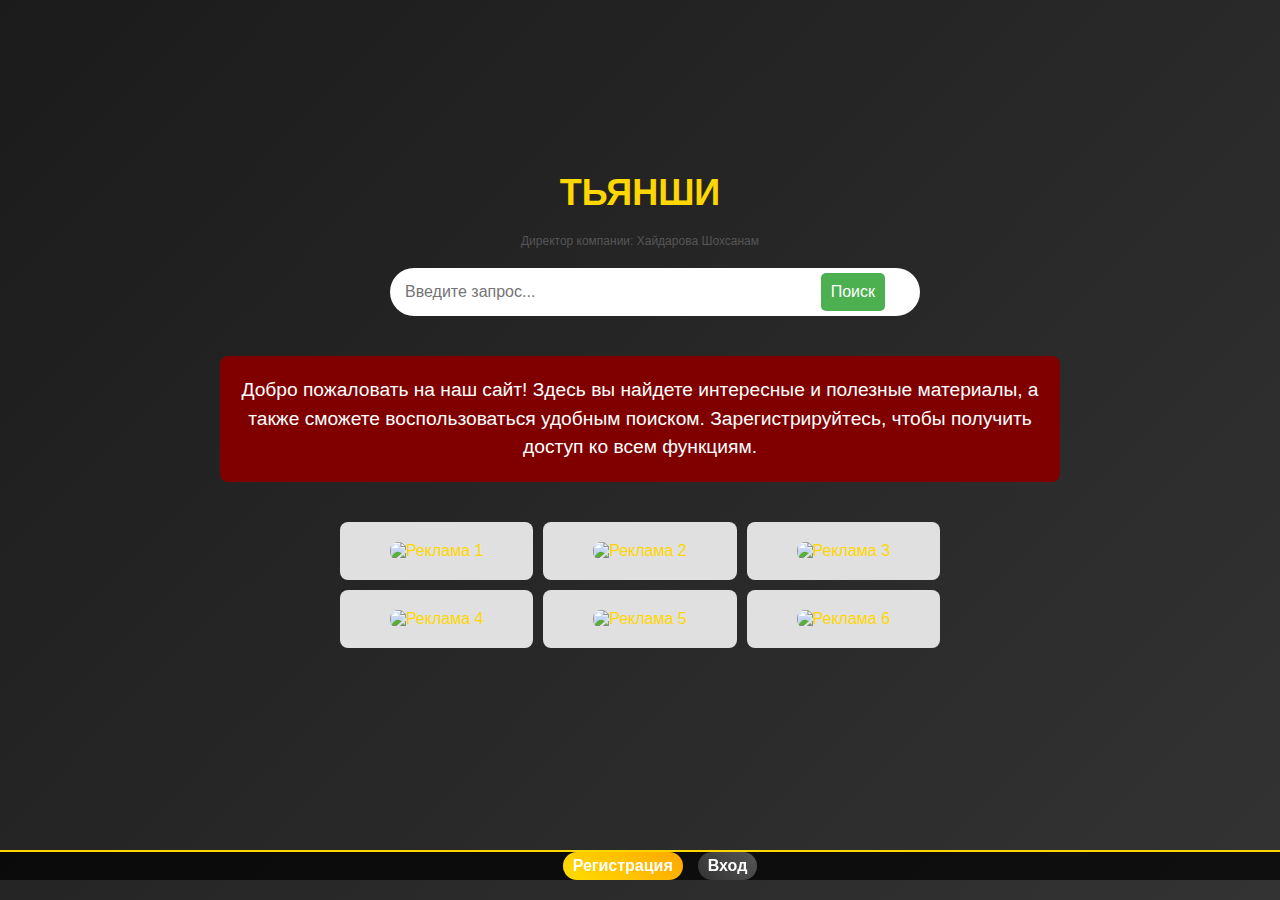
==== index.html @ 622d70b5 "Update index.html" ====
<!DOCTYPE html>
<html lang="ru">
<head>
    <meta charset="UTF-8">
    <meta name="viewport" content="width=device-width, initial-scale=1.0">
    <title>Главная страница</title>
    <link rel="stylesheet" href="styles.css">
    <style>
        /* Основные стили для страницы */
        body, html {
            margin: 0;
            padding: 0;
            height: 100%;
            font-family: Arial, sans-serif;
            display: flex;
            flex-direction: column; /* Включаем флекс-контейнер для вертикального размещения */
            justify-content: space-between; /* Располагаем элементы по вертикали */
            background-color: #f4f4f4; /* Цвет фона страницы */
        }

        .container {
            display: flex;
            flex-direction: column;
            align-items: center;
            padding: 20px;
            width: 100%;
            max-width: 800px;
            flex-grow: 1; /* Чтобы контейнер растягивался */
            margin-bottom: 60px; /* Отступ снизу, чтобы кнопки не перекрывались */
        }

        .logo {
            font-size: 36px;
            font-weight: bold;
            margin-bottom: 20px;
            text-align: center;
        }

        .author {
            font-size: 12px;
            color: #555;
            text-align: center;
            margin-bottom: 20px;
        }

        .search-bar {
            margin-bottom: 20px;
            text-align: center;
        }

        .search-bar input {
            padding: 10px;
            width: 300px;
            border: 1px solid #ccc;
            border-radius: 5px;
        }

        .search-bar button {
            padding: 10px;
            background-color: #4CAF50;
            color: white;
            border: none;
            cursor: pointer;
            margin-left: 10px;
            border-radius: 5px;
        }

        .info-panel {
            margin-top: 20px;
            padding: 20px;
            background-color: #800000;
            border-radius: 8px;
            margin-bottom: 20px;
            width: 100%;
            max-width: 800px;
            color: white;
            text-align: center;
        }

        .ad-container {
            display: grid;
            grid-template-columns: repeat(3, 1fr);
            gap: 10px;
            width: 100%;
            margin-bottom: 20px;
        }

        .ad-panel {
            background-color: #e0e0e0;
            padding: 20px;
            text-align: center;
            border-radius: 8px;
        }

        .ad-panel img {
            width: 100%;
            height: auto;
            max-height: 150px;
            border-radius: 8px;
        }

        .buttons-container {
            display: flex;
            justify-content: center; /* Центрируем кнопки */
            align-items: center; /* Центрируем кнопки по вертикали */
            gap: 15px;
            width: 100%;
            margin-top: 20px;
            position: fixed;
            bottom: 20px; /* Кнопки всегда внизу */
            left: 0;
            right: 0;
            padding: 0 20px;
        }

        .buttons-container a {
            text-decoration: none;
        }

        .register-btn, .login-btn {
            padding: 5px 10px;
            background-color: #4CAF50;
            color: white;
            border: none;
            cursor: pointer;
            border-radius: 18px;
            font-size: 16px;
            transition: background-color 0.3s;
        }

        .register-btn:hover, .login-btn:hover {
            background-color: #45a049;
        }

        /* Для прокрутки страницы */
        body {
            overflow-y: auto;
            min-height: 100vh;
        }
    </style>
</head>
<body>
    <div class="container">
        <div class="logo">Тьянши</div>
        <div class="author">Директор компании: Хайдарова Шохсанам</div>
        <div class="search-bar">
            <input type="text" placeholder="Введите запрос...">
            <button type="submit">Поиск</button>
        </div>
        <div class="info-panel">
            Добро пожаловать на наш сайт! Здесь вы найдете интересные и полезные материалы, а также сможете воспользоваться удобным поиском. Зарегистрируйтесь, чтобы получить доступ ко всем функциям.
        </div>
        <div class="ad-container">
            <div class="ad-panel">
                <img src="https://ir-i.tiens.com/pocket-ir/i/album/RU/202404/2759833370383851521.jpg?template=2&shape=2&w=0&h=196&q=80&format=webp" alt="Реклама 1">
            </div>
            <div class="ad-panel">
                <img src="https://ir-i.tiens.com/pocket-ir/i/album/RU/202404/2759841960318443529.jpg?template=2&shape=2&w=0&h=196&q=80&format=webp" alt="Реклама 2">
            </div>
            <div class="ad-panel">
                <img src="https://images.unsplash.com/photo-1441984904996-e0b6ba687e04?q=80&w=870&auto=format&fit=crop&ixlib=rb-4.0.3&ixid=M3wxMjA3fDB8MHxwaG90by1wYWdlfHx8fGVufDB8fHx8fA%3D%3D" alt="Реклама 3">
            </div>
            <div class="ad-panel">
                <img src="https://via.placeholder.com/300x150" alt="Реклама 4">
            </div>
            <div class="ad-panel">
                <img src="https://via.placeholder.com/300x150" alt="Реклама 5">
            </div>
            <div class="ad-panel">
                <img src="https://via.placeholder.com/300x150" alt="Реклама 6">
            </div>
        </div>
    </div>
    <div class="buttons-container">
        <a href="register.html">
            <button class="register-btn">Регистрация</button>
        </a>
        <a href="login.html">
            <button class="login-btn">Вход</button>
        </a>
    </div>
</body>
</html>
---- styles.css ----
/* Общие стили для страницы */
body, html {
    margin: 0;
    padding: 0;
    width: 100%;
    height: 100vh;
    display: flex;
    flex-direction: column;
    align-items: center;
    justify-content: center;
    background: linear-gradient(135deg, #1b1b1b, #333);
    font-family: Arial, sans-serif;
    color: #ffffff;
    overflow: hidden;
}

.container {
    text-align: center;
    max-width: 600px;
    flex: 1;
    display: flex;
    flex-direction: column;
    align-items: center;
    justify-content: center;
}

.logo {
    font-size: 3em;
    font-weight: bold;
    color: #ffd700;
    margin-bottom: 20px;
    text-transform: uppercase;
}

.search-bar {
    position: relative;
    width: 100%;
    max-width: 500px;
    margin-bottom: 20px;
}

.search-bar input[type="text"] {
    width: 100%;
    padding: 15px;
    border: none;
    border-radius: 50px;
    outline: none;
    font-size: 1em;
    color: #333;
}

.search-bar button {
    position: absolute;
    right: 5px;
    top: 5px;
    bottom: 5px;
    border: none;
    background-color: #ffd700;
    color: #333;
    padding: 0 20px;
    border-radius: 50px;
    font-size: 1em;
    cursor: pointer;
    transition: background 0.3s ease;
}

.info-panel {
    background-color: rgba(255, 255, 255, 0.1);
    padding: 20px;
    border-radius: 10px;
    font-size: 1.2em;
    line-height: 1.5;
    margin-top: 20px;
    margin-bottom: 20px;
}

.ad-container {
    display: grid;
    grid-template-columns: repeat(3, 1fr);
    gap: 10px;
    margin-top: 20px;
    width: 100%;
    max-width: 600px;
}

.ad-panel {
    background-color: rgba(255, 255, 255, 0.1);
    border-radius: 10px;
    padding: 20px;
    text-align: center;
    font-size: 1em;
    color: #ffd700;
}

/* Кнопки регистрации и входа закреплены внизу */
.buttons-container {
    width: 100%;
    position: fixed;
    bottom: 0;
    left: 0;
    background-color: rgba(0, 0, 0, 0.7);
    padding: 20px 0;
    display: flex;
    justify-content: center;
    align-items: center;
    gap: 15px;
    border-top: 2px solid #ffd700;
}

.buttons button {
    padding: 15px 30px;
    border: none;
    border-radius: 50px;
    font-size: 1.1em;
    cursor: pointer;
    margin: 0;
    transition: transform 0.3s, box-shadow 0.3s, background 0.3s;
    box-shadow: 0 8px 20px rgba(0, 0, 0, 0.5);
    color: #fff;
}

.register-btn {
    background: linear-gradient(45deg, #ffdd00, #ffa700);
    font-weight: bold;
}

.register-btn:hover {
    transform: scale(1.05);
    box-shadow: 0 10px 30px rgba(255, 215, 0, 0.6);
    background: linear-gradient(45deg, #ffa700, #ffdd00);
}

.login-btn {
    background: linear-gradient(45deg, #333, #555);
    color: #ffd700;
    font-weight: bold;
    border: 2px solid #ffd700;
}

.login-btn:hover {
    transform: scale(1.05);
    box-shadow: 0 10px 30px rgba(255, 215, 0, 0.6);
    background: #ffd700;
    color: #333;
}

@media (max-width: 600px) {
    .buttons button {
        padding: 12px 25px;
        font-size: 1em;
    }
}
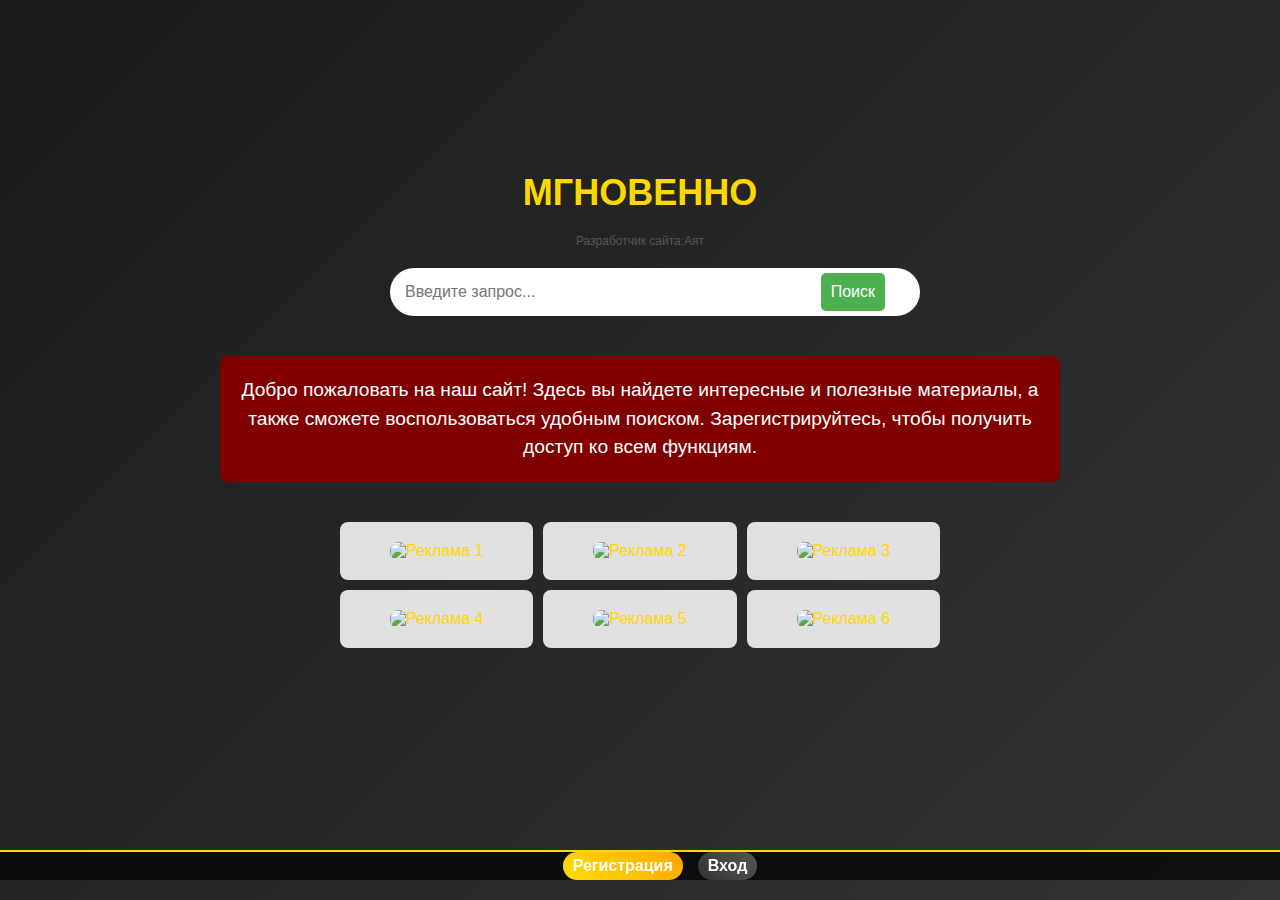
==== commit 0e22f415: "Update index.html" ====
--- a/index.html
+++ b/index.html
@@ -141,8 +141,8 @@
 </head>
 <body>
     <div class="container">
-        <div class="logo">Тьянши</div>
-        <div class="author">Директор компании: Хайдарова Шохсанам</div>
+        <div class="logo">мгновенно</div>
+        <div class="author">Разработчик сайта:Аят</div>
         <div class="search-bar">
             <input type="text" placeholder="Введите запрос...">
             <button type="submit">Поиск</button>
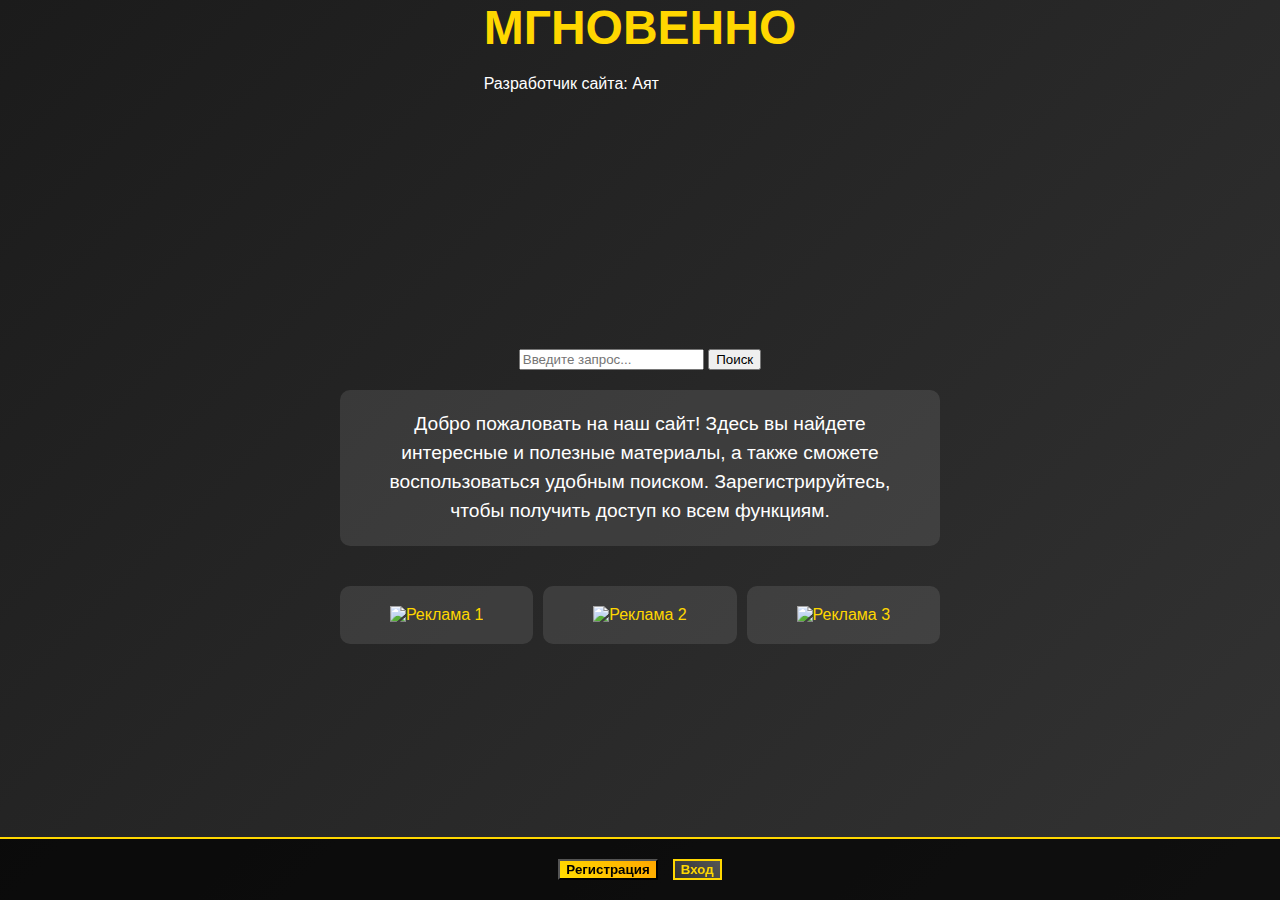
==== commit d5280f01: "Update index.html" ====
--- a/index.html
+++ b/index.html
@@ -4,153 +4,27 @@
     <meta charset="UTF-8">
     <meta name="viewport" content="width=device-width, initial-scale=1.0">
     <title>Главная страница</title>
-    <link rel="stylesheet" href="styles.css">
-    <style>
-        /* Основные стили для страницы */
-        body, html {
-            margin: 0;
-            padding: 0;
-            height: 100%;
-            font-family: Arial, sans-serif;
-            display: flex;
-            flex-direction: column; /* Включаем флекс-контейнер для вертикального размещения */
-            justify-content: space-between; /* Располагаем элементы по вертикали */
-            background-color: #f4f4f4; /* Цвет фона страницы */
-        }
-
-        .container {
-            display: flex;
-            flex-direction: column;
-            align-items: center;
-            padding: 20px;
-            width: 100%;
-            max-width: 800px;
-            flex-grow: 1; /* Чтобы контейнер растягивался */
-            margin-bottom: 60px; /* Отступ снизу, чтобы кнопки не перекрывались */
-        }
-
-        .logo {
-            font-size: 36px;
-            font-weight: bold;
-            margin-bottom: 20px;
-            text-align: center;
-        }
-
-        .author {
-            font-size: 12px;
-            color: #555;
-            text-align: center;
-            margin-bottom: 20px;
-        }
-
-        .search-bar {
-            margin-bottom: 20px;
-            text-align: center;
-        }
-
-        .search-bar input {
-            padding: 10px;
-            width: 300px;
-            border: 1px solid #ccc;
-            border-radius: 5px;
-        }
-
-        .search-bar button {
-            padding: 10px;
-            background-color: #4CAF50;
-            color: white;
-            border: none;
-            cursor: pointer;
-            margin-left: 10px;
-            border-radius: 5px;
-        }
-
-        .info-panel {
-            margin-top: 20px;
-            padding: 20px;
-            background-color: #800000;
-            border-radius: 8px;
-            margin-bottom: 20px;
-            width: 100%;
-            max-width: 800px;
-            color: white;
-            text-align: center;
-        }
-
-        .ad-container {
-            display: grid;
-            grid-template-columns: repeat(3, 1fr);
-            gap: 10px;
-            width: 100%;
-            margin-bottom: 20px;
-        }
-
-        .ad-panel {
-            background-color: #e0e0e0;
-            padding: 20px;
-            text-align: center;
-            border-radius: 8px;
-        }
-
-        .ad-panel img {
-            width: 100%;
-            height: auto;
-            max-height: 150px;
-            border-radius: 8px;
-        }
-
-        .buttons-container {
-            display: flex;
-            justify-content: center; /* Центрируем кнопки */
-            align-items: center; /* Центрируем кнопки по вертикали */
-            gap: 15px;
-            width: 100%;
-            margin-top: 20px;
-            position: fixed;
-            bottom: 20px; /* Кнопки всегда внизу */
-            left: 0;
-            right: 0;
-            padding: 0 20px;
-        }
-
-        .buttons-container a {
-            text-decoration: none;
-        }
-
-        .register-btn, .login-btn {
-            padding: 5px 10px;
-            background-color: #4CAF50;
-            color: white;
-            border: none;
-            cursor: pointer;
-            border-radius: 18px;
-            font-size: 16px;
-            transition: background-color 0.3s;
-        }
-
-        .register-btn:hover, .login-btn:hover {
-            background-color: #45a049;
-        }
-
-        /* Для прокрутки страницы */
-        body {
-            overflow-y: auto;
-            min-height: 100vh;
-        }
-    </style>
+    <link rel="stylesheet" href="styles.css"> <!-- Стили выносятся в отдельный файл -->
 </head>
 <body>
-    <div class="container">
+    <header>
         <div class="logo">мгновенно</div>
-        <div class="author">Разработчик сайта:Аят</div>
-        <div class="search-bar">
-            <input type="text" placeholder="Введите запрос...">
-            <button type="submit">Поиск</button>
-        </div>
-        <div class="info-panel">
+        <div class="author">Разработчик сайта: Аят</div>
+    </header>
+
+    <main class="container">
+        <section class="search-section">
+            <form class="search-form">
+                <input type="text" placeholder="Введите запрос..." aria-label="Поиск">
+                <button type="submit">Поиск</button>
+            </form>
+        </section>
+
+        <section class="info-panel">
             Добро пожаловать на наш сайт! Здесь вы найдете интересные и полезные материалы, а также сможете воспользоваться удобным поиском. Зарегистрируйтесь, чтобы получить доступ ко всем функциям.
-        </div>
-        <div class="ad-container">
+        </section>
+
+        <section class="ad-container">
             <div class="ad-panel">
                 <img src="https://ir-i.tiens.com/pocket-ir/i/album/RU/202404/2759833370383851521.jpg?template=2&shape=2&w=0&h=196&q=80&format=webp" alt="Реклама 1">
             </div>
@@ -160,24 +34,16 @@
             <div class="ad-panel">
                 <img src="https://images.unsplash.com/photo-1441984904996-e0b6ba687e04?q=80&w=870&auto=format&fit=crop&ixlib=rb-4.0.3&ixid=M3wxMjA3fDB8MHxwaG90by1wYWdlfHx8fGVufDB8fHx8fA%3D%3D" alt="Реклама 3">
             </div>
-            <div class="ad-panel">
-                <img src="https://via.placeholder.com/300x150" alt="Реклама 4">
-            </div>
-            <div class="ad-panel">
-                <img src="https://via.placeholder.com/300x150" alt="Реклама 5">
-            </div>
-            <div class="ad-panel">
-                <img src="https://via.placeholder.com/300x150" alt="Реклама 6">
-            </div>
-        </div>
-    </div>
-    <div class="buttons-container">
+        </section>
+    </main>
+
+    <footer class="buttons-container">
         <a href="register.html">
             <button class="register-btn">Регистрация</button>
         </a>
         <a href="login.html">
             <button class="login-btn">Вход</button>
         </a>
-    </div>
+    </footer>
 </body>
 </html>
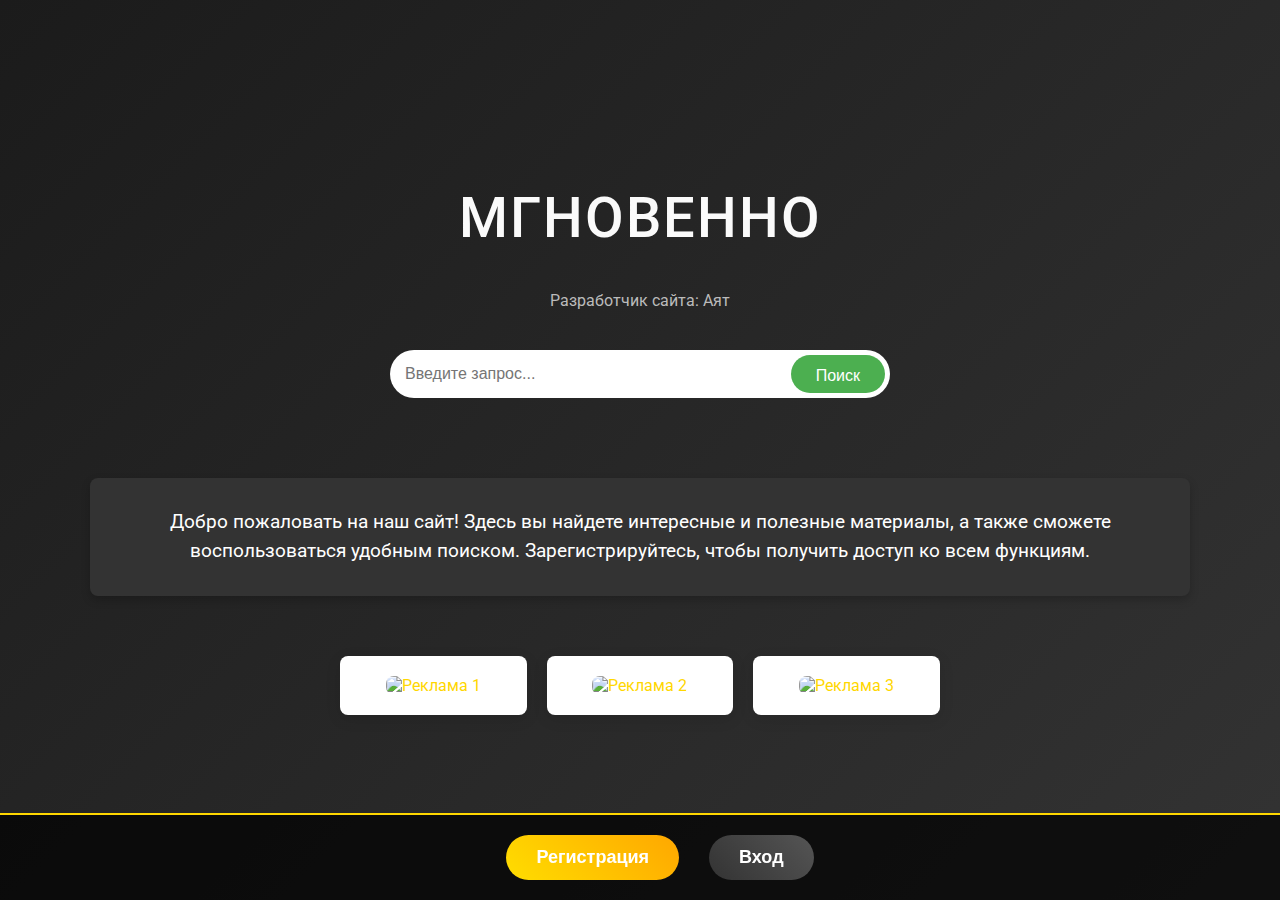
==== commit 75ca01b8: "Update index.html" ====
--- a/index.html
+++ b/index.html
@@ -4,27 +4,170 @@
     <meta charset="UTF-8">
     <meta name="viewport" content="width=device-width, initial-scale=1.0">
     <title>Главная страница</title>
-    <link rel="stylesheet" href="styles.css"> <!-- Стили выносятся в отдельный файл -->
+    <link href="https://fonts.googleapis.com/css2?family=Roboto:wght@400;500&display=swap" rel="stylesheet">
+    <link rel="stylesheet" href="styles.css">
+    <style>
+        /* Основные стили для страницы */
+        body, html {
+            margin: 0;
+            padding: 0;
+            height: 100%;
+            font-family: 'Roboto', sans-serif;
+            background-color: #2f353b; /* Графитовый фон */
+            color: #fafafa; /* Светлый текст для контраста */
+            display: flex;
+            flex-direction: column;
+            justify-content: space-between;
+        }
+
+        .container {
+            max-width: 1100px;
+            margin: 0 auto;
+            padding: 50px 20px;
+            text-align: center;
+            flex-grow: 1;
+        }
+
+        .logo {
+            font-size: 56px;
+            font-weight: 500;
+            color: #fafafa;
+            letter-spacing: 2px;
+            margin-bottom: 40px;
+            text-transform: uppercase;
+        }
+
+        .author {
+            font-size: 16px;
+            color: #bbb;
+            margin-bottom: 40px;
+        }
+
+        .search-bar {
+            display: flex;
+            justify-content: center;
+            gap: 15px;
+            margin-bottom: 50px;
+        }
+
+        .search-bar input {
+            padding: 12px 20px;
+            font-size: 16px;
+            width: 300px;
+            border: 2px solid #444;
+            border-radius: 50px;
+            outline: none;
+            transition: border-color 0.3s ease;
+        }
+
+        .search-bar input:focus {
+            border-color: #4CAF50;
+        }
+
+        .search-bar button {
+            padding: 12px 25px;
+            background-color: #4CAF50;
+            color: white;
+            border: none;
+            cursor: pointer;
+            border-radius: 50px;
+            font-size: 16px;
+            transition: background-color 0.3s ease;
+        }
+
+        .search-bar button:hover {
+            background-color: #45a049;
+        }
+
+        .info-panel {
+            margin-top: 30px;
+            padding: 30px;
+            background-color: #333;
+            color: white;
+            border-radius: 8px;
+            box-shadow: 0 4px 10px rgba(0, 0, 0, 0.2);
+        }
+
+        .ad-container {
+            display: grid;
+            grid-template-columns: repeat(3, 1fr);
+            gap: 20px;
+            margin-top: 40px;
+        }
+
+        .ad-panel {
+            background-color: #fff;
+            padding: 20px;
+            border-radius: 8px;
+            box-shadow: 0 4px 15px rgba(0, 0, 0, 0.1);
+            transition: transform 0.3s ease;
+        }
+
+        .ad-panel:hover {
+            transform: translateY(-10px);
+        }
+
+        .ad-panel img {
+            width: 100%;
+            height: auto;
+            border-radius: 8px;
+        }
+
+        .buttons-container {
+            display: flex;
+            justify-content: center;
+            gap: 30px;
+            padding: 20px;
+            margin-top: 50px;
+        }
+
+        .register-btn, .login-btn {
+            padding: 12px 30px;
+            background-color: #4CAF50;
+            color: white;
+            border: none;
+            cursor: pointer;
+            border-radius: 50px;
+            font-size: 18px;
+            transition: background-color 0.3s ease, transform 0.3s ease;
+        }
+
+        .register-btn:hover, .login-btn:hover {
+            background-color: #45a049;
+            transform: translateY(-5px);
+        }
+
+        /* Адаптивность */
+        @media (max-width: 768px) {
+            .ad-container {
+                grid-template-columns: 1fr 1fr;
+            }
+
+            .buttons-container {
+                flex-direction: column;
+            }
+        }
+
+    </style>
 </head>
 <body>
-    <header>
+    <div class="container">
         <div class="logo">мгновенно</div>
         <div class="author">Разработчик сайта: Аят</div>
-    </header>
 
-    <main class="container">
-        <section class="search-section">
-            <form class="search-form">
-                <input type="text" placeholder="Введите запрос..." aria-label="Поиск">
-                <button type="submit">Поиск</button>
-            </form>
-        </section>
+        <!-- Поиск -->
+        <div class="search-bar">
+            <input type="text" placeholder="Введите запрос...">
+            <button type="submit">Поиск</button>
+        </div>
 
-        <section class="info-panel">
+        <!-- Информационная панель -->
+        <div class="info-panel">
             Добро пожаловать на наш сайт! Здесь вы найдете интересные и полезные материалы, а также сможете воспользоваться удобным поиском. Зарегистрируйтесь, чтобы получить доступ ко всем функциям.
-        </section>
+        </div>
 
-        <section class="ad-container">
+        <!-- Рекламные блоки -->
+        <div class="ad-container">
             <div class="ad-panel">
                 <img src="https://ir-i.tiens.com/pocket-ir/i/album/RU/202404/2759833370383851521.jpg?template=2&shape=2&w=0&h=196&q=80&format=webp" alt="Реклама 1">
             </div>
@@ -34,16 +177,17 @@
             <div class="ad-panel">
                 <img src="https://images.unsplash.com/photo-1441984904996-e0b6ba687e04?q=80&w=870&auto=format&fit=crop&ixlib=rb-4.0.3&ixid=M3wxMjA3fDB8MHxwaG90by1wYWdlfHx8fGVufDB8fHx8fA%3D%3D" alt="Реклама 3">
             </div>
-        </section>
-    </main>
+        </div>
 
-    <footer class="buttons-container">
-        <a href="register.html">
-            <button class="register-btn">Регистрация</button>
-        </a>
-        <a href="login.html">
-            <button class="login-btn">Вход</button>
-        </a>
-    </footer>
+        <!-- Кнопки для регистрации и входа -->
+        <div class="buttons-container">
+            <a href="register.html">
+                <button class="register-btn">Регистрация</button>
+            </a>
+            <a href="login.html">
+                <button class="login-btn">Вход</button>
+            </a>
+        </div>
+    </div>
 </body>
 </html>
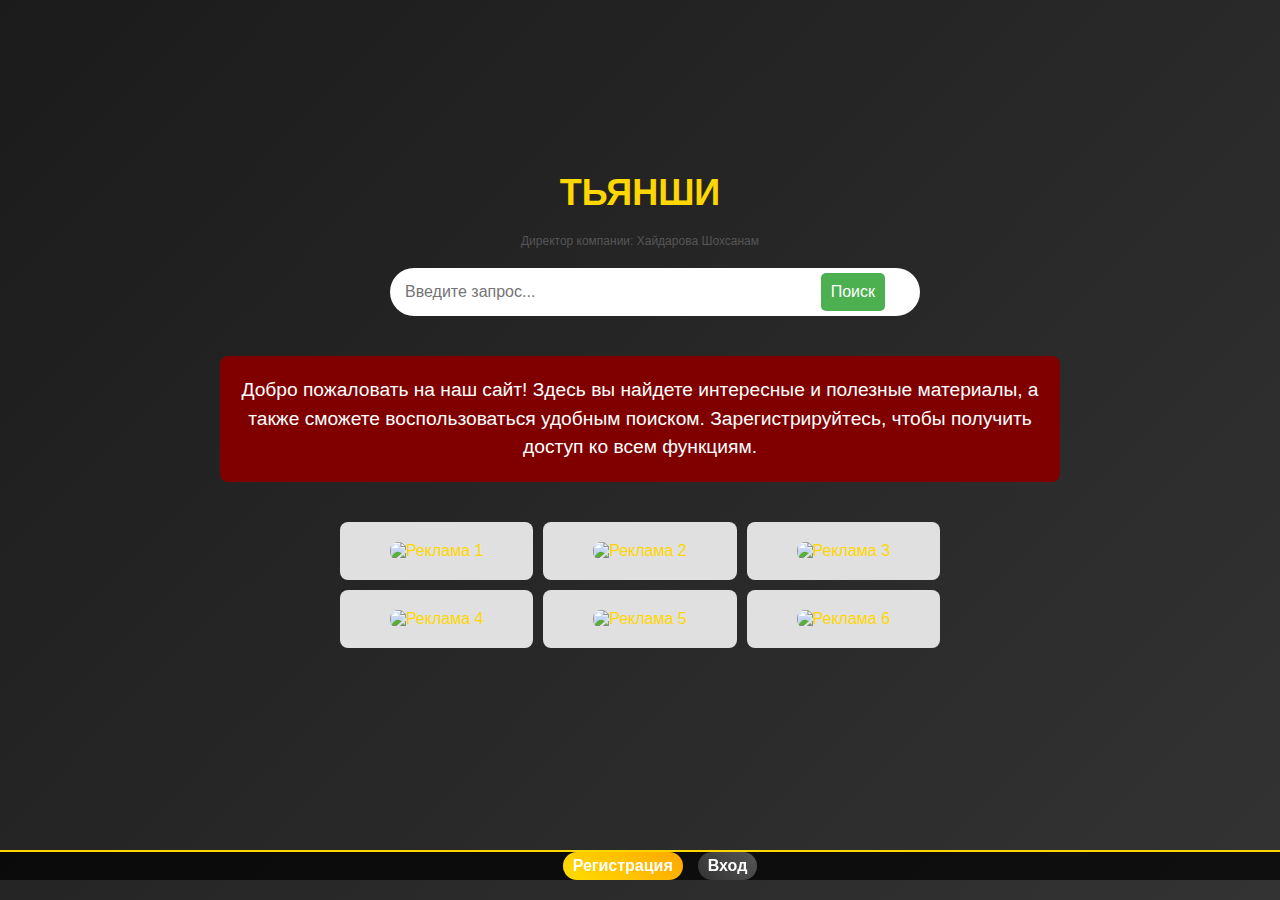
==== commit 8ee1f552: "Update index.html" ====
--- a/index.html
+++ b/index.html
@@ -4,7 +4,6 @@
     <meta charset="UTF-8">
     <meta name="viewport" content="width=device-width, initial-scale=1.0">
     <title>Главная страница</title>
-    <link href="https://fonts.googleapis.com/css2?family=Roboto:wght@400;500&display=swap" rel="stylesheet">
     <link rel="stylesheet" href="styles.css">
     <style>
         /* Основные стили для страницы */
@@ -12,161 +11,145 @@
             margin: 0;
             padding: 0;
             height: 100%;
-            font-family: 'Roboto', sans-serif;
-            background-color: #2f353b; /* Графитовый фон */
-            color: #fafafa; /* Светлый текст для контраста */
+            font-family: Arial, sans-serif;
             display: flex;
-            flex-direction: column;
-            justify-content: space-between;
+            flex-direction: column; /* Включаем флекс-контейнер для вертикального размещения */
+            justify-content: space-between; /* Располагаем элементы по вертикали */
+            background-color: #f4f4f4; /* Цвет фона страницы */
         }
 
         .container {
-            max-width: 1100px;
-            margin: 0 auto;
-            padding: 50px 20px;
-            text-align: center;
-            flex-grow: 1;
+            display: flex;
+            flex-direction: column;
+            align-items: center;
+            padding: 20px;
+            width: 100%;
+            max-width: 800px;
+            flex-grow: 1; /* Чтобы контейнер растягивался */
+            margin-bottom: 60px; /* Отступ снизу, чтобы кнопки не перекрывались */
         }
 
         .logo {
-            font-size: 56px;
-            font-weight: 500;
-            color: #fafafa;
-            letter-spacing: 2px;
-            margin-bottom: 40px;
-            text-transform: uppercase;
+            font-size: 36px;
+            font-weight: bold;
+            margin-bottom: 20px;
+            text-align: center;
         }
 
         .author {
-            font-size: 16px;
-            color: #bbb;
-            margin-bottom: 40px;
+            font-size: 12px;
+            color: #555;
+            text-align: center;
+            margin-bottom: 20px;
         }
 
         .search-bar {
-            display: flex;
-            justify-content: center;
-            gap: 15px;
-            margin-bottom: 50px;
+            margin-bottom: 20px;
+            text-align: center;
         }
 
         .search-bar input {
-            padding: 12px 20px;
-            font-size: 16px;
+            padding: 10px;
             width: 300px;
-            border: 2px solid #444;
-            border-radius: 50px;
-            outline: none;
-            transition: border-color 0.3s ease;
-        }
-
-        .search-bar input:focus {
-            border-color: #4CAF50;
+            border: 1px solid #ccc;
+            border-radius: 5px;
         }
 
         .search-bar button {
-            padding: 12px 25px;
+            padding: 10px;
             background-color: #4CAF50;
             color: white;
             border: none;
             cursor: pointer;
-            border-radius: 50px;
-            font-size: 16px;
-            transition: background-color 0.3s ease;
-        }
-
-        .search-bar button:hover {
-            background-color: #45a049;
+            margin-left: 10px;
+            border-radius: 5px;
         }
 
         .info-panel {
-            margin-top: 30px;
-            padding: 30px;
-            background-color: #333;
+            margin-top: 20px;
+            padding: 20px;
+            background-color: #800000;
+            border-radius: 8px;
+            margin-bottom: 20px;
+            width: 100%;
+            max-width: 800px;
             color: white;
-            border-radius: 8px;
-            box-shadow: 0 4px 10px rgba(0, 0, 0, 0.2);
+            text-align: center;
         }
 
         .ad-container {
             display: grid;
             grid-template-columns: repeat(3, 1fr);
-            gap: 20px;
-            margin-top: 40px;
+            gap: 10px;
+            width: 100%;
+            margin-bottom: 20px;
         }
 
         .ad-panel {
-            background-color: #fff;
+            background-color: #e0e0e0;
             padding: 20px;
+            text-align: center;
             border-radius: 8px;
-            box-shadow: 0 4px 15px rgba(0, 0, 0, 0.1);
-            transition: transform 0.3s ease;
-        }
-
-        .ad-panel:hover {
-            transform: translateY(-10px);
         }
 
         .ad-panel img {
             width: 100%;
             height: auto;
+            max-height: 150px;
             border-radius: 8px;
         }
 
         .buttons-container {
             display: flex;
-            justify-content: center;
-            gap: 30px;
-            padding: 20px;
-            margin-top: 50px;
+            justify-content: center; /* Центрируем кнопки */
+            align-items: center; /* Центрируем кнопки по вертикали */
+            gap: 15px;
+            width: 100%;
+            margin-top: 20px;
+            position: fixed;
+            bottom: 20px; /* Кнопки всегда внизу */
+            left: 0;
+            right: 0;
+            padding: 0 20px;
+        }
+
+        .buttons-container a {
+            text-decoration: none;
         }
 
         .register-btn, .login-btn {
-            padding: 12px 30px;
+            padding: 5px 10px;
             background-color: #4CAF50;
             color: white;
             border: none;
             cursor: pointer;
-            border-radius: 50px;
-            font-size: 18px;
-            transition: background-color 0.3s ease, transform 0.3s ease;
+            border-radius: 18px;
+            font-size: 16px;
+            transition: background-color 0.3s;
         }
 
         .register-btn:hover, .login-btn:hover {
             background-color: #45a049;
-            transform: translateY(-5px);
         }
 
-        /* Адаптивность */
-        @media (max-width: 768px) {
-            .ad-container {
-                grid-template-columns: 1fr 1fr;
-            }
-
-            .buttons-container {
-                flex-direction: column;
-            }
+        /* Для прокрутки страницы */
+        body {
+            overflow-y: auto;
+            min-height: 100vh;
         }
-
     </style>
 </head>
 <body>
     <div class="container">
-        <div class="logo">мгновенно</div>
-        <div class="author">Разработчик сайта: Аят</div>
-
-        <!-- Поиск -->
+        <div class="logo">Тьянши</div>
+        <div class="author">Директор компании: Хайдарова Шохсанам</div>
         <div class="search-bar">
             <input type="text" placeholder="Введите запрос...">
             <button type="submit">Поиск</button>
         </div>
-
-        <!-- Информационная панель -->
         <div class="info-panel">
             Добро пожаловать на наш сайт! Здесь вы найдете интересные и полезные материалы, а также сможете воспользоваться удобным поиском. Зарегистрируйтесь, чтобы получить доступ ко всем функциям.
         </div>
-
-        <!-- Рекламные блоки -->
         <div class="ad-container">
             <div class="ad-panel">
                 <img src="https://ir-i.tiens.com/pocket-ir/i/album/RU/202404/2759833370383851521.jpg?template=2&shape=2&w=0&h=196&q=80&format=webp" alt="Реклама 1">
@@ -177,17 +160,24 @@
             <div class="ad-panel">
                 <img src="https://images.unsplash.com/photo-1441984904996-e0b6ba687e04?q=80&w=870&auto=format&fit=crop&ixlib=rb-4.0.3&ixid=M3wxMjA3fDB8MHxwaG90by1wYWdlfHx8fGVufDB8fHx8fA%3D%3D" alt="Реклама 3">
             </div>
+            <div class="ad-panel">
+                <img src="https://via.placeholder.com/300x150" alt="Реклама 4">
+            </div>
+            <div class="ad-panel">
+                <img src="https://via.placeholder.com/300x150" alt="Реклама 5">
+            </div>
+            <div class="ad-panel">
+                <img src="https://via.placeholder.com/300x150" alt="Реклама 6">
+            </div>
         </div>
-
-        <!-- Кнопки для регистрации и входа -->
-        <div class="buttons-container">
-            <a href="register.html">
-                <button class="register-btn">Регистрация</button>
-            </a>
-            <a href="login.html">
-                <button class="login-btn">Вход</button>
-            </a>
-        </div>
+    </div>
+    <div class="buttons-container">
+        <a href="register.html">
+            <button class="register-btn">Регистрация</button>
+        </a>
+        <a href="login.html">
+            <button class="login-btn">Вход</button>
+        </a>
     </div>
 </body>
 </html>
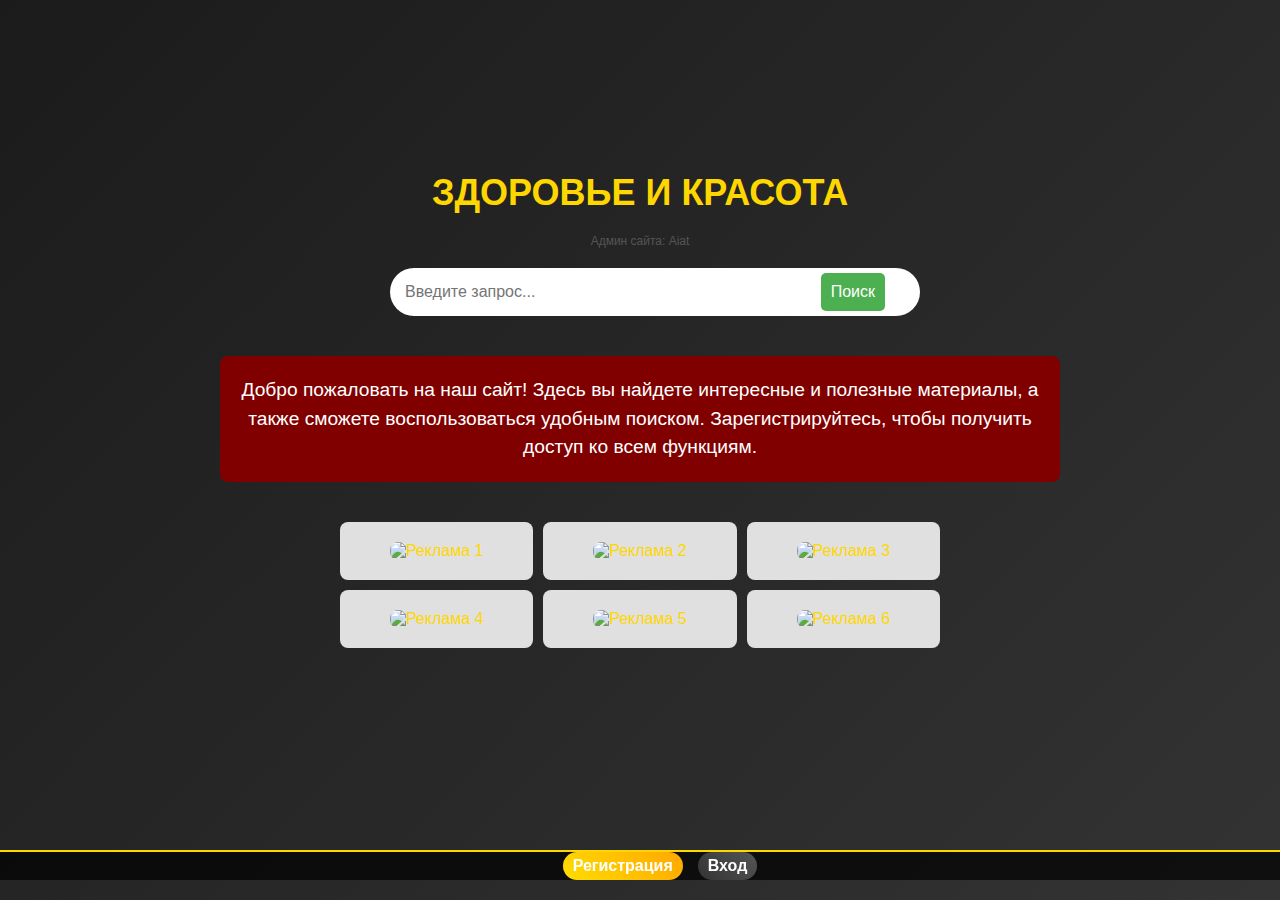
==== commit dda49b76: "Update index.html" ====
--- a/index.html
+++ b/index.html
@@ -141,8 +141,8 @@
 </head>
 <body>
     <div class="container">
-        <div class="logo">Тьянши</div>
-        <div class="author">Директор компании: Хайдарова Шохсанам</div>
+        <div class="logo">Здоровье и красота</div>
+        <div class="author">Админ сайта: Aiat</div>
         <div class="search-bar">
             <input type="text" placeholder="Введите запрос...">
             <button type="submit">Поиск</button>
--- a/styles.css
+++ b/styles.css
@@ -150,3 +150,34 @@
         font-size: 1em;
     }
 }
+.avatar-container {
+    display: flex;
+    align-items: center;
+    margin-bottom: 20px;
+}
+
+.avatar-container img {
+    width: 100px;
+    height: 100px;
+    border-radius: 50%;
+    border: 2px solid #fff;
+    margin-right: 20px;
+}
+
+.avatar-container input[type="file"] {
+    display: none;
+}
+
+.avatar-container label {
+    background-color: #4CAF50;
+    color: white;
+    padding: 8px 16px;
+    border-radius: 20px;
+    cursor: pointer;
+    font-size: 14px;
+    transition: background-color 0.3s ease;
+}
+
+.avatar-container label:hover {
+    background-color: #45a049;
+}
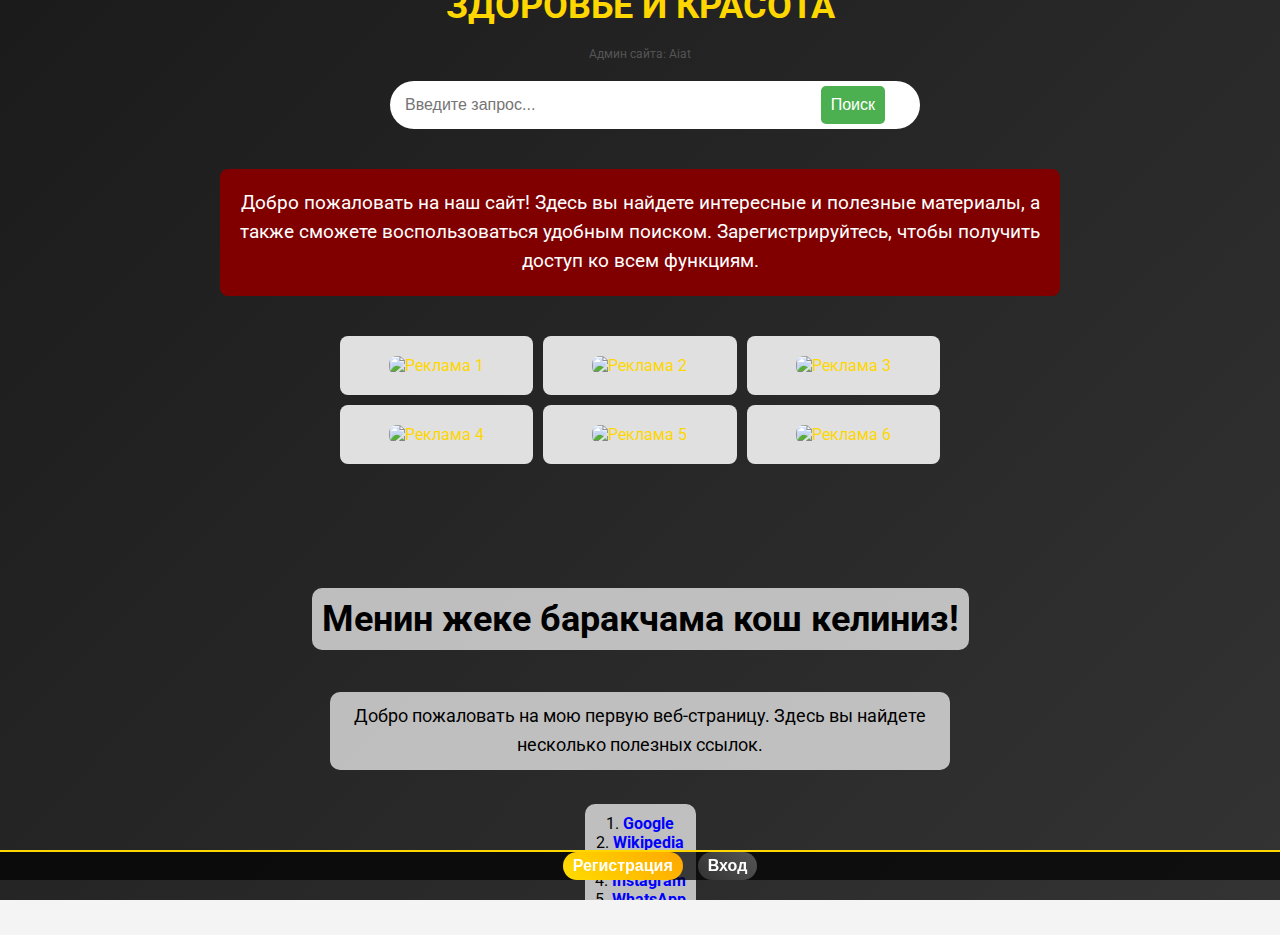
==== commit 0169e450: "Update index.html" ====
--- a/index.html
+++ b/index.html
@@ -181,3 +181,84 @@
     </div>
 </body>
 </html>
+
+
+
+<!DOCTYPE html>
+<html lang="ru">
+<head>
+    <meta charset="UTF-8">
+    <meta http-equiv="X-UA-Compatible" content="IE=edge">
+    <meta name="viewport" content="width=device-width, initial-scale=1.0">
+    <title>Красивый шрифт на веб-странице</title>
+    <!-- Подключаем шрифт Roboto -->
+    <link href="https://fonts.googleapis.com/css2?family=Roboto:wght@400;700&display=swap" rel="stylesheet">
+    <style>
+        /* Применяем шрифт Roboto ко всей странице */
+        body {
+            font-family: 'Roboto', sans-serif;
+            background: url('https://i.okcdn.ru/i?r=BDHsYJQ9nKW8WSbKUwTOyh4ogcNcNHaypKUmy6E01lHuJiwG6UzK019EO4ypBM7uiSU&dpr=2') no-repeat center center fixed;
+            background-size: cover;
+            height: 100vh; /* Высота страницы на весь экран */
+            display: flex;
+            flex-direction: column;
+            justify-content: center;
+            align-items: center;
+            text-align: center;
+            color: black;
+        }
+
+        /* Стили для заголовка */
+        h1 {
+            font-weight: 700;
+            font-size: 36px;
+            background: rgba(255, 255, 255, 0.7); /* Полупрозрачный фон */
+            padding: 10px;
+            border-radius: 10px;
+        }
+
+        /* Стили для параграфа */
+        p {
+            font-size: 18px;
+            line-height: 1.6;
+            max-width: 600px;
+            background: rgba(255, 255, 255, 0.7);
+            padding: 10px;
+            border-radius: 10px;
+        }
+
+        /* Стили для списка */
+        ol {
+            background: rgba(255, 255, 255, 0.7);
+            padding: 10px;
+            border-radius: 10px;
+            list-style-position: inside;
+        }
+
+        a {
+            text-decoration: none;
+            font-weight: bold;
+            color: blue;
+        }
+
+        a:hover {
+            color: darkblue;
+        }
+    </style>
+</head>
+<body>
+    <h1>Менин жеке баракчама кош келиниз!</h1>
+    <p>
+        Добро пожаловать на мою первую веб-страницу. Здесь вы найдете несколько полезных ссылок.
+    </p>
+    <!-- Нумерованный список ссылок -->
+    <ol>
+        <li><a href="https://www.google.com" target="_blank">Google</a></li>
+        <li><a href="https://www.wikipedia.org" target="_blank">Wikipedia</a></li>
+        <li><a href="https://www.youtube.com" target="_blank">YouTube</a></li>
+        <li><a href="https://www.instagram.com/alhamdulillah__24" target="_blank">Instagram</a></li>
+        <li><a href="https://wa.me/+996709356962" target="_blank">WhatsApp</a></li>
+    </ol>
+</body>
+</html>
+
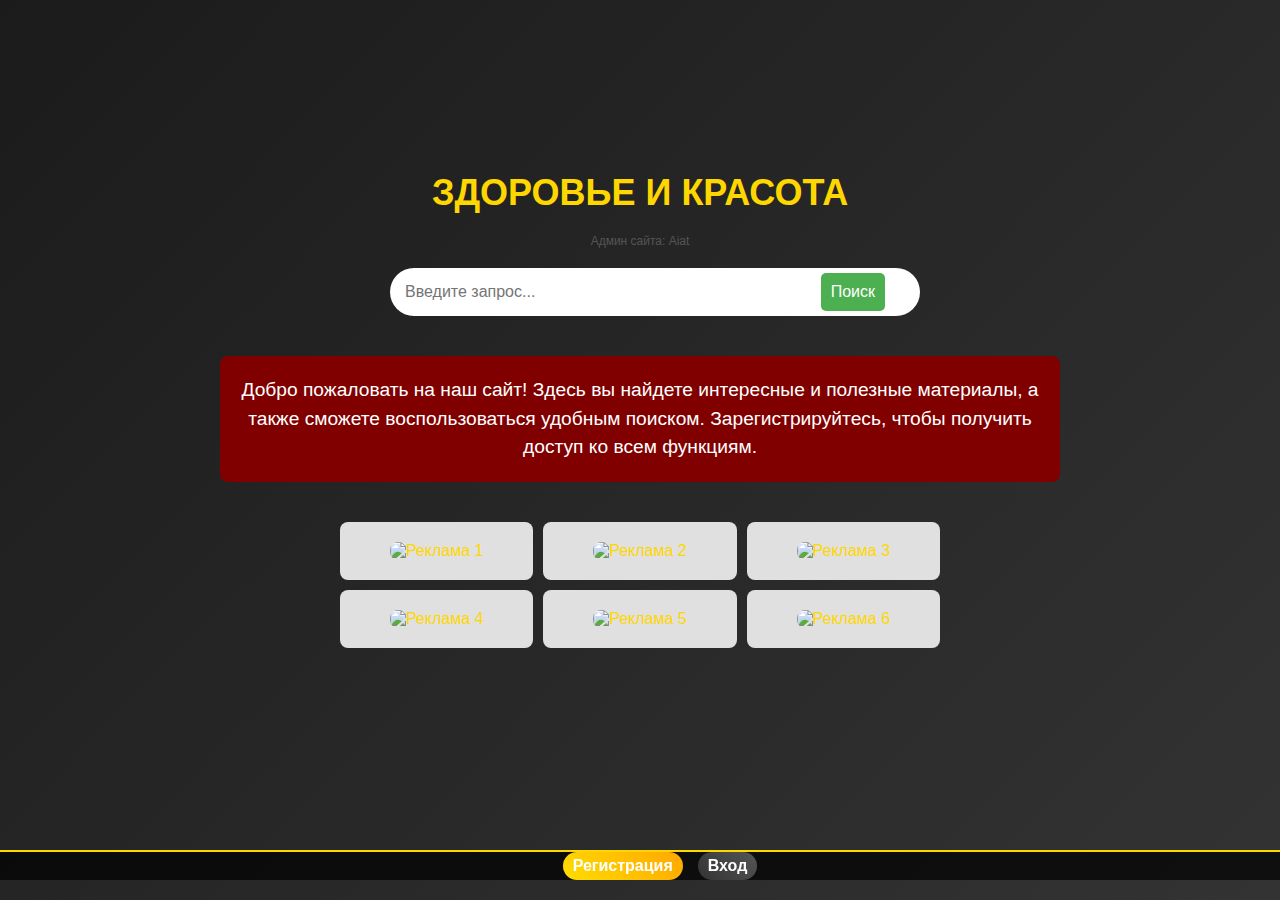
==== commit 6f838b25: "Update index.html" ====
--- a/index.html
+++ b/index.html
@@ -181,84 +181,3 @@
     </div>
 </body>
 </html>
-
-
-
-<!DOCTYPE html>
-<html lang="ru">
-<head>
-    <meta charset="UTF-8">
-    <meta http-equiv="X-UA-Compatible" content="IE=edge">
-    <meta name="viewport" content="width=device-width, initial-scale=1.0">
-    <title>Красивый шрифт на веб-странице</title>
-    <!-- Подключаем шрифт Roboto -->
-    <link href="https://fonts.googleapis.com/css2?family=Roboto:wght@400;700&display=swap" rel="stylesheet">
-    <style>
-        /* Применяем шрифт Roboto ко всей странице */
-        body {
-            font-family: 'Roboto', sans-serif;
-            background: url('https://i.okcdn.ru/i?r=BDHsYJQ9nKW8WSbKUwTOyh4ogcNcNHaypKUmy6E01lHuJiwG6UzK019EO4ypBM7uiSU&dpr=2') no-repeat center center fixed;
-            background-size: cover;
-            height: 100vh; /* Высота страницы на весь экран */
-            display: flex;
-            flex-direction: column;
-            justify-content: center;
-            align-items: center;
-            text-align: center;
-            color: black;
-        }
-
-        /* Стили для заголовка */
-        h1 {
-            font-weight: 700;
-            font-size: 36px;
-            background: rgba(255, 255, 255, 0.7); /* Полупрозрачный фон */
-            padding: 10px;
-            border-radius: 10px;
-        }
-
-        /* Стили для параграфа */
-        p {
-            font-size: 18px;
-            line-height: 1.6;
-            max-width: 600px;
-            background: rgba(255, 255, 255, 0.7);
-            padding: 10px;
-            border-radius: 10px;
-        }
-
-        /* Стили для списка */
-        ol {
-            background: rgba(255, 255, 255, 0.7);
-            padding: 10px;
-            border-radius: 10px;
-            list-style-position: inside;
-        }
-
-        a {
-            text-decoration: none;
-            font-weight: bold;
-            color: blue;
-        }
-
-        a:hover {
-            color: darkblue;
-        }
-    </style>
-</head>
-<body>
-    <h1>Менин жеке баракчама кош келиниз!</h1>
-    <p>
-        Добро пожаловать на мою первую веб-страницу. Здесь вы найдете несколько полезных ссылок.
-    </p>
-    <!-- Нумерованный список ссылок -->
-    <ol>
-        <li><a href="https://www.google.com" target="_blank">Google</a></li>
-        <li><a href="https://www.wikipedia.org" target="_blank">Wikipedia</a></li>
-        <li><a href="https://www.youtube.com" target="_blank">YouTube</a></li>
-        <li><a href="https://www.instagram.com/alhamdulillah__24" target="_blank">Instagram</a></li>
-        <li><a href="https://wa.me/+996709356962" target="_blank">WhatsApp</a></li>
-    </ol>
-</body>
-</html>
-
